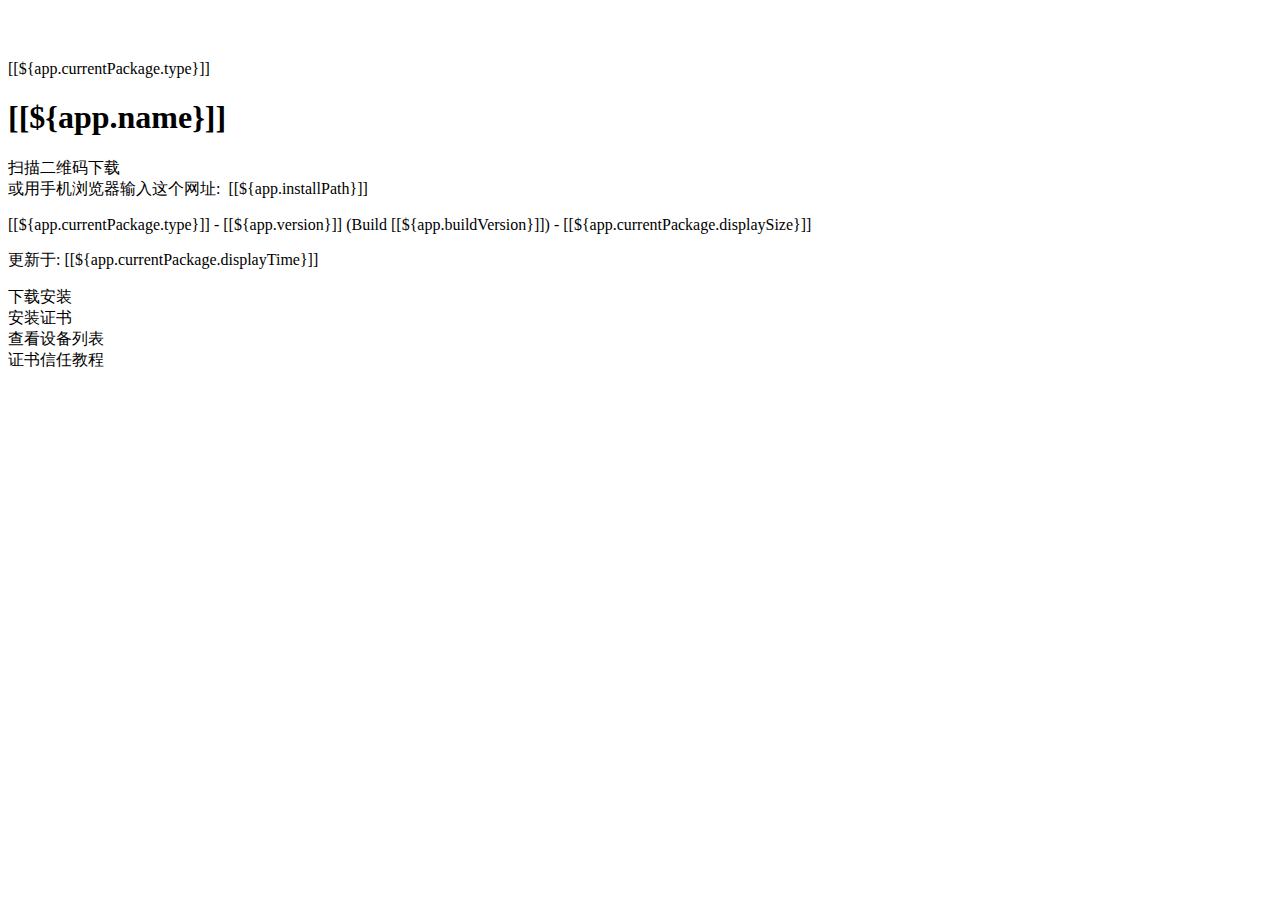
==== src/main/resources/templates/install.html @ 9f9283aa "first commit" ====
<!DOCTYPE html>
<html xmlns:th="http://www.thymeleaf.org">

<head>
  <meta http-equiv="Content-Type" content="text/html; charset=UTF-8">
  <meta http-equiv="x-ua-compatible" content="IE=edge">
  <meta name="renderer" content="webkit">
  <meta http-equiv="X-UA-Compatible" content="IE=edge,chrome=1">
  <meta name="viewport"
    content="minimal-ui,width=device-width,initial-scale=1,maximum-scale=1,minimum-scale=1,user-scalable=no">
  <meta name="apple-mobile-web-app-capable" content="yes">
  <meta name="apple-mobile-web-app-status-bar-style" content="white">
  <meta name="format-detection" content="telephone=no">
  <link rel="icon" type="image/x-icon" th:href="@{/images/favicon.ico}" />
  <link rel="stylesheet" th:href="@{/css/bootstrap.css}">
  <link rel="stylesheet" th:href="@{/css/download.css}">
  <script type="text/javascript" th:src="@{/js/qrcode.js}"></script>
  <script type="text/javascript" th:src="@{/js/jquery-1.11.0.min.js}"></script>
  <title>[[${app.name}]]</title>
</head>

<body class="app">
  <div class="masklayer" id="MaskLayer" style="display:none"></div>
  <span class="pattern left">
    <img th:src="@{/images/download_pattern_left.png}" />
  </span>
  <span class="pattern right">
    <img th:src="@{/images/download_pattern_right.png}" />
  </span>
  <div class="wechat_tip_content"></div>
  <div class="out-container">
    <div class="main">
      <header itemscope="" itemtype="http://schema.org/SoftwareApplication">
        <div class="table-container">
          <div class="cell-container">
            <div class="app-brief">
              <div class="icon-container wrapper">
                <i class="icon-icon_path bg-path"></i>
                <span class="icon">
                  <img th:src="@{'/' + ${app.icon}}" itemprop="image">
                </span>
                <span class="qrcode" id="qrcode" th:data="${app.currentPackage.previewURL}">
                </span>
              </div>

              <p class="release-type wrapper">[[${app.currentPackage.type}]]</p>

              <h1 class="name wrapper">
                <span class="icon-warp">
                  <i th:class="'icon-'+ ${app.platform}"></i>
                  [[${app.name}]]
                </span>

              </h1>
              <p class="scan-tips">扫描二维码下载<br>或用手机浏览器输入这个网址:&nbsp;&nbsp;<span
                  class="text-black">[[${app.installPath}]]</span></p>
              <div class="release-info">
                <p>[[${app.currentPackage.type}]] -
                  <span itemprop="softwareVersion">[[${app.version}]] (Build [[${app.buildVersion}]]) -
                    [[${app.currentPackage.displaySize}]]</span></p>
                <p>更新于: <span itemprop="datePublished">[[${app.currentPackage.displayTime}]]</span></p>
              </div>
              <div class="action-animate">
                <input id="installURL" th:value="${app.currentPackage.installURL}" style="display: none" />
                <div class="action-animate-text" id="install">下载安装</div>
                <div class="action-animate-active"></div>
              </div>
              <div class="action-animate" th:if="${#strings.containsIgnoreCase(app.platform,'ios')}">
                <input id="crtURL" th:value="${ca_path}" style="display: none"/>
                <div class="action-animate-text" id="installCRT">安装证书</div>
                <div class="action-animate-active"></div>
              </div>
              <div class="action-animate" th:if="${app.currentPackage.deviceCount > 0}">
                <input id="devices" th:value="${basePath} + 'devices/' + ${app.currentPackage.id}" style="display: none"/>
                <div class="action-animate-text" id="showDevices">查看设备列表</div>
                <div class="action-animate-active"></div>
              </div>
              <div class="action-animate" th:if="${#strings.containsIgnoreCase(app.platform,'ios')}">
                <input id="trust_crt" th:value="${basePath} + 'guide/ios'" style="display: none"/>
                <div class="action-animate-text" id="trustCTR">证书信任教程</div>
                <div class="action-animate-active"></div>
              </div>
            </div>
          </div>
        </div>

      </header>
      <!-- Release list -->
    </div>
  </div>
  <script type="application/javascript">
    $("#install").click(function () {
      window.location.href = ($("#installURL").val())
    })

    $("#installCRT").click(function () {
      window.open($("#crtURL").val())
    })

    $("#showDevices").click(function () {
      window.open($("#devices").val())
    })

    $("#trustCTR").click(function () {
      window.open($("#trust_crt").val())
    })

    var codeData = $("#qrcode").attr("data");
    new QRCode("qrcode", {
      text: codeData,
      width: 200,
      height: 200,
      colorDark: '#000000',
      colorLight: '#ffffff',
      correctLevel: QRCode.CorrectLevel.L
    });

  </script>
</body>

</html>
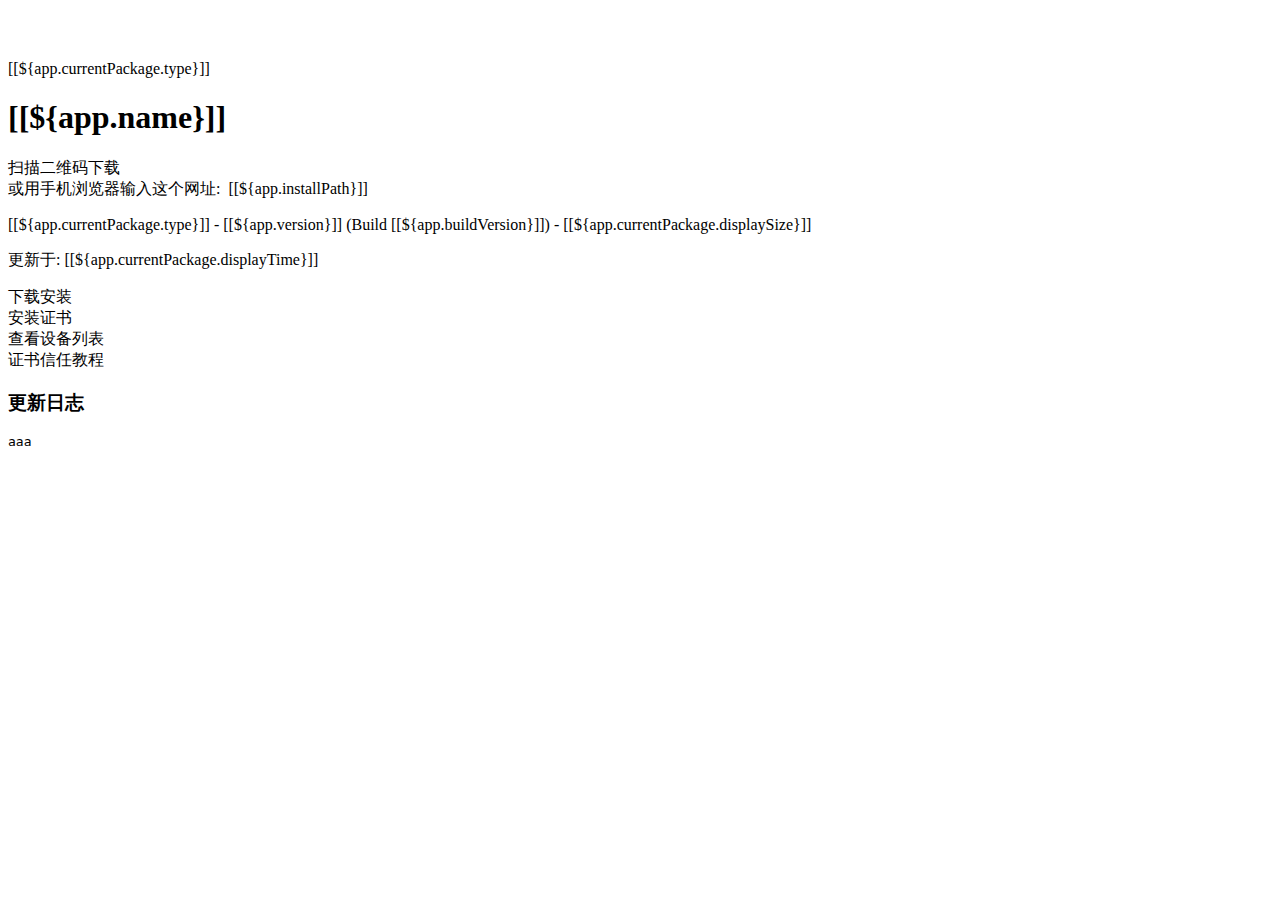
==== commit 642e4cf5: "更新日志前端UI" ====
--- a/src/main/resources/templates/install.html
+++ b/src/main/resources/templates/install.html
@@ -14,9 +14,11 @@
   <link rel="icon" type="image/x-icon" th:href="@{/images/favicon.ico}" />
   <link rel="stylesheet" th:href="@{/css/bootstrap.css}">
   <link rel="stylesheet" th:href="@{/css/download.css}">
+  <link rel="stylesheet" th:href="@{/css/log.css}">
   <script type="text/javascript" th:src="@{/js/qrcode.js}"></script>
   <script type="text/javascript" th:src="@{/js/jquery-1.11.0.min.js}"></script>
   <title>[[${app.name}]]</title>
+<!--  <title>美的美居</title>-->
 </head>
 
 <body class="app">
@@ -83,7 +85,11 @@
             </div>
           </div>
         </div>
-
+        <div class="master-section section">
+          <h3 class="title">更新日志</h3>
+          <pre>aaa
+          </pre>
+        </div>
       </header>
       <!-- Release list -->
     </div>
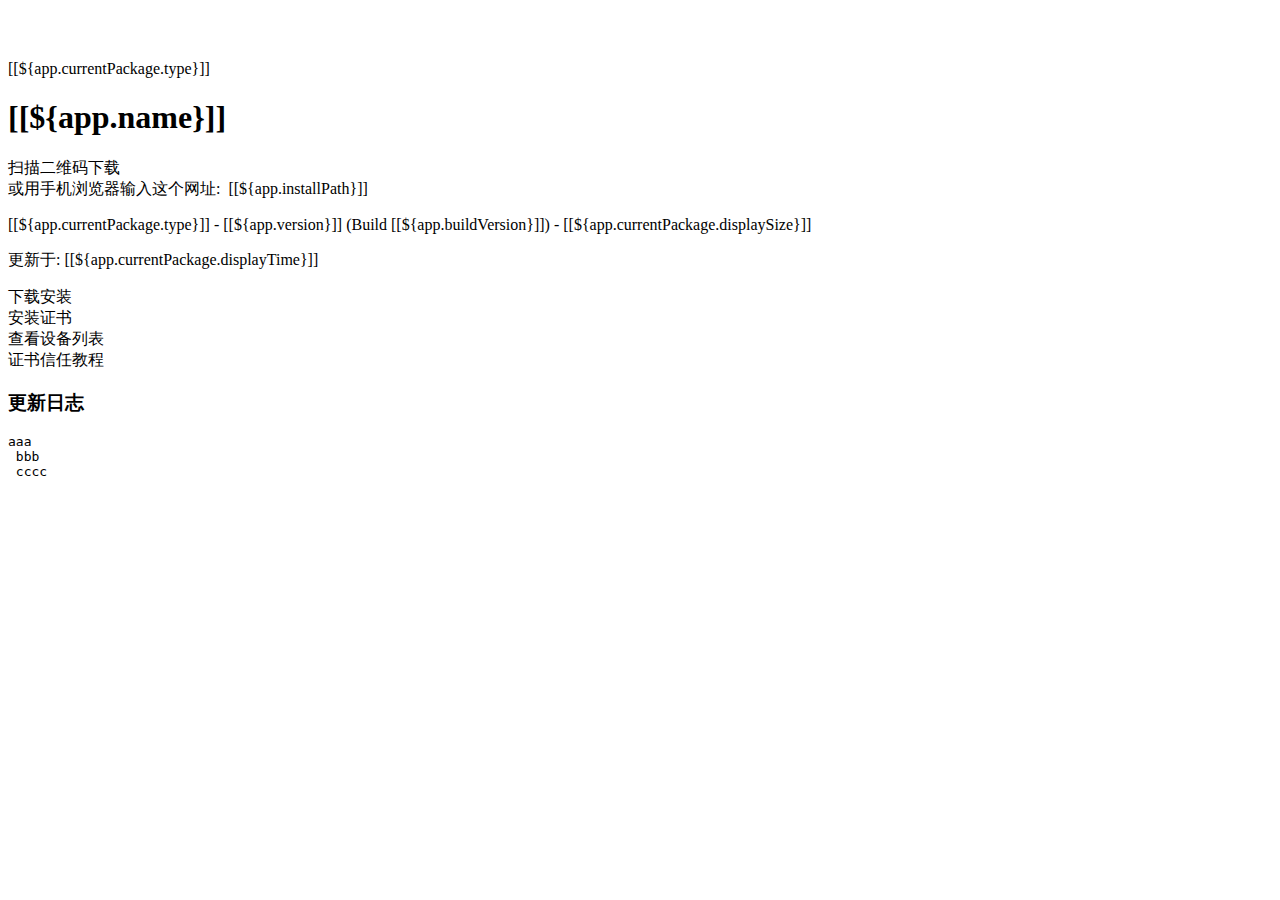
==== commit 77b6eb10: "修复ios下载连接报错：懒加载问题" ====
--- a/src/main/resources/templates/install.html
+++ b/src/main/resources/templates/install.html
@@ -87,8 +87,7 @@
         </div>
         <div class="master-section section">
           <h3 class="title">更新日志</h3>
-          <pre>aaa
-          </pre>
+          <pre style="white-space: pre-wrap">aaa <br> bbb <br> cccc</pre>
         </div>
       </header>
       <!-- Release list -->
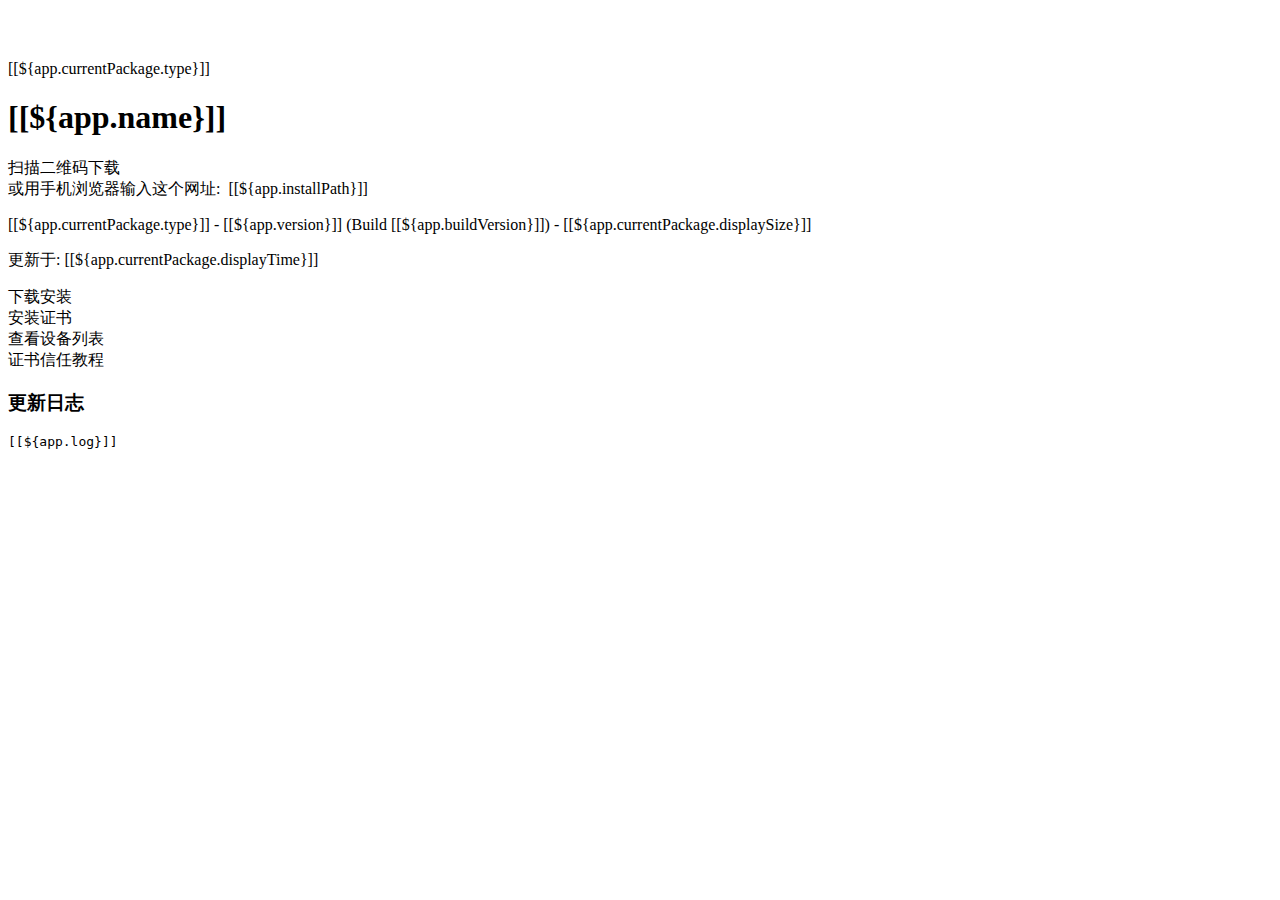
==== commit 611b3219: "更新日志功能完成" ====
--- a/src/main/resources/templates/install.html
+++ b/src/main/resources/templates/install.html
@@ -18,7 +18,6 @@
   <script type="text/javascript" th:src="@{/js/qrcode.js}"></script>
   <script type="text/javascript" th:src="@{/js/jquery-1.11.0.min.js}"></script>
   <title>[[${app.name}]]</title>
-<!--  <title>美的美居</title>-->
 </head>
 
 <body class="app">
@@ -87,7 +86,8 @@
         </div>
         <div class="master-section section">
           <h3 class="title">更新日志</h3>
-          <pre style="white-space: pre-wrap">aaa <br> bbb <br> cccc</pre>
+          <pre style="white-space: pre-wrap" >[[${app.log}]]</pre>
+<!--          <iframe src="${app.currentPackage.log}" name=iframe1></iframe>-->
         </div>
       </header>
       <!-- Release list -->
